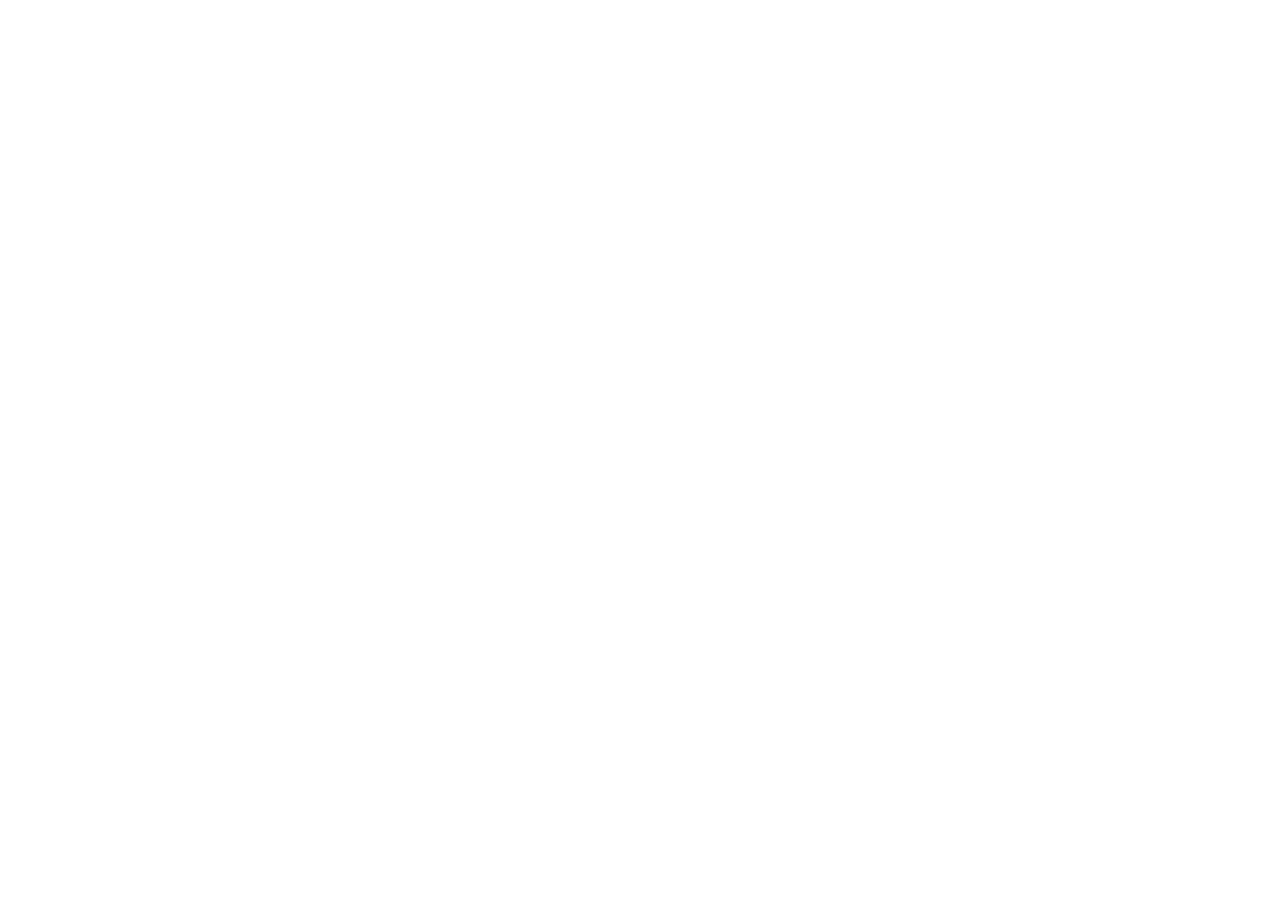
==== index.html @ 70357811 "docs: readme" ====
<!DOCTYPE html>
<html lang="pt-br">
  <head>
    <meta charset="UTF-8" />
    <meta http-equiv="X-UA-Compatible" content="IE=edge" />
    <meta name="viewport" content="width=device-width, initial-scale=1.0" />
    <title>lab javascript</title>
  </head>
  <body>
    <img src="" alt="">

  </body>
</html>
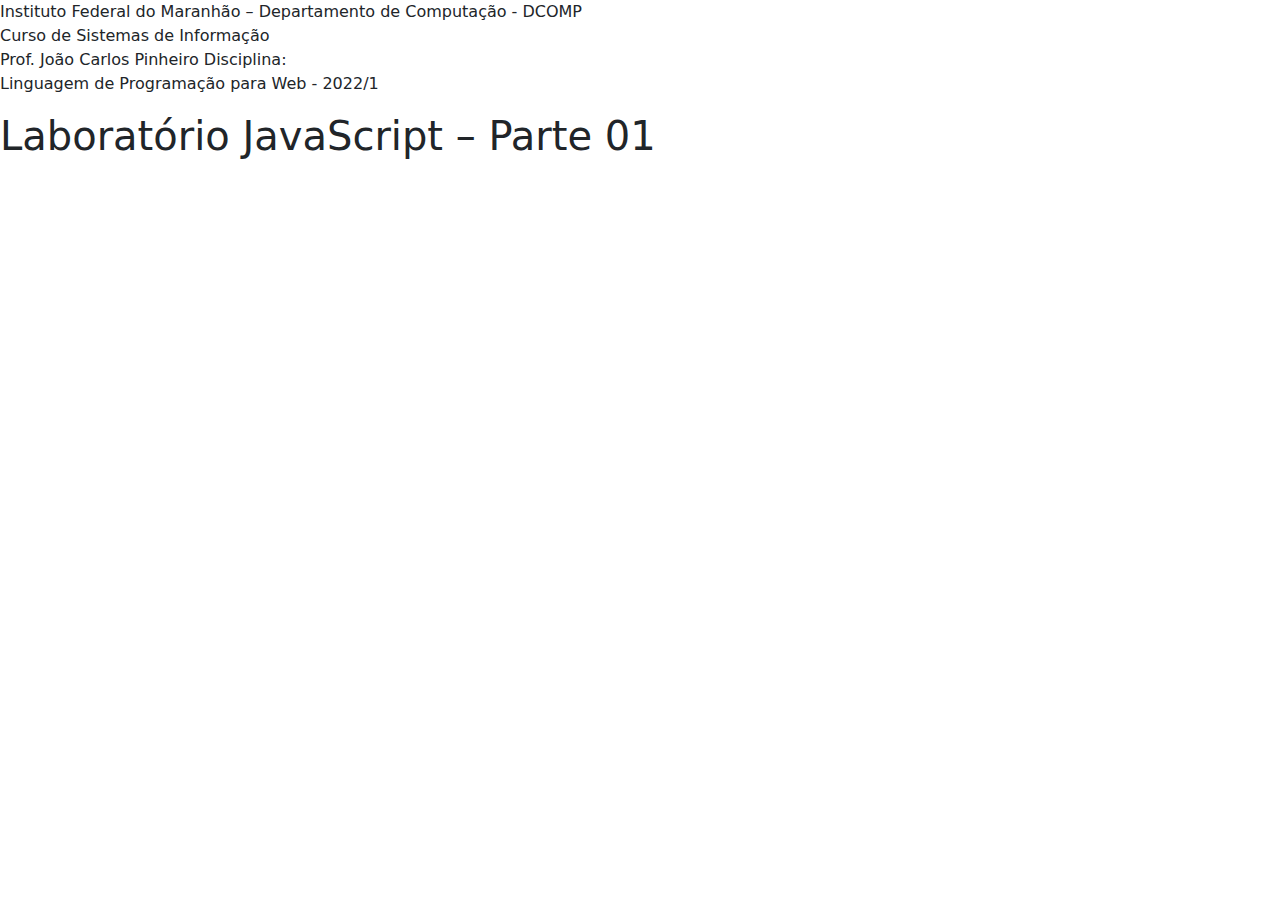
==== commit 1ba5987f: "create: header" ====
--- a/index.html
+++ b/index.html
@@ -4,10 +4,26 @@
     <meta charset="UTF-8" />
     <meta http-equiv="X-UA-Compatible" content="IE=edge" />
     <meta name="viewport" content="width=device-width, initial-scale=1.0" />
+    <link rel="stylesheet" href="css/main.css" />
     <title>lab javascript</title>
   </head>
   <body>
-    <img src="" alt="">
+    <div class="header">
+      <p>
+        Instituto Federal do Maranhão – Departamento de Computação - DCOMP <br />
+        Curso de Sistemas de Informação <br />
+        Prof. João Carlos Pinheiro Disciplina: <br />
+        Linguagem de Programação para Web - 2022/1
+      </p>
+      <h1>Laboratório JavaScript – Parte 01</h1>
+    </div>
 
+    <main class="ativ"></main>
+
+    <script>
+      alert('qual foi wtf');
+      confirm('vai ou nem?');
+      prompt('nome?');
+    </script>
   </body>
-</html>
+</html>--- a/css/main.css
+++ b/css/main.css
@@ -0,0 +1,8 @@
+/* o arquivo main contem todos arquivos .css necessarios para este projeto */
+
+@import url(bootstrap.min.css);
+@import url(config.css);
+@import url(global.css);
+@import url(custom.css);
+@import url(responsive.css);
+
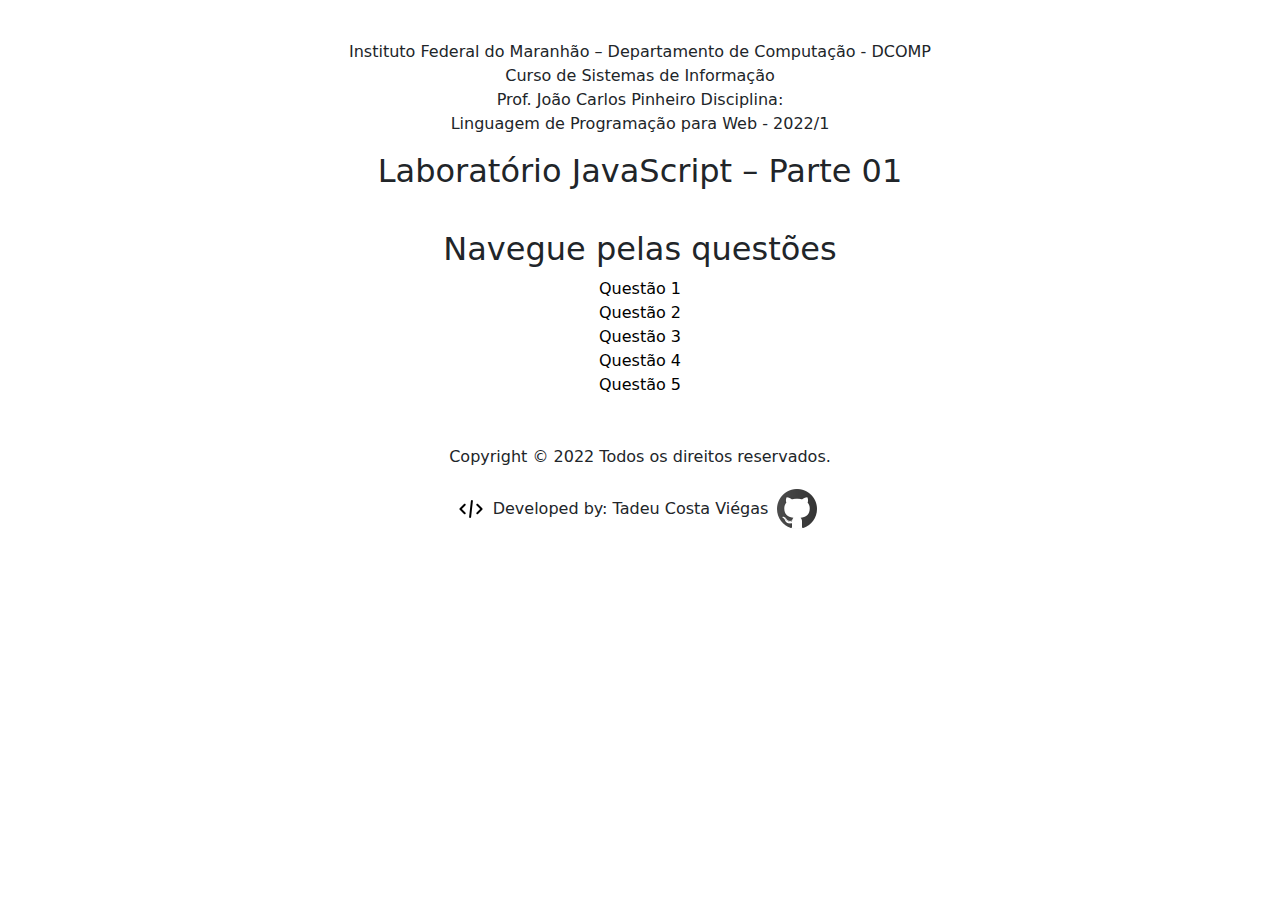
==== commit 06dcaa58: "Update: html css js" ====
--- a/index.html
+++ b/index.html
@@ -7,7 +7,9 @@
     <link rel="stylesheet" href="css/main.css" />
     <title>lab javascript</title>
   </head>
+
   <body>
+    <!--header-->
     <div class="header">
       <p>
         Instituto Federal do Maranhão – Departamento de Computação - DCOMP <br />
@@ -17,13 +19,36 @@
       </p>
       <h1>Laboratório JavaScript – Parte 01</h1>
     </div>
+    <!--//header-->
 
-    <main class="ativ"></main>
+    <!-- main -->
+    <main class="main">
+      <h1>Navegue pelas questões</h1>
+      <nav>
+        <ul">
+          <li><a href="questao01.html">Questão 1</a></li>
+          <li><a href="questao02.html">Questão 2</a></li>
+          <li><a href="questao03.html">Questão 3</a></li>
+          <li><a href="questao04.html">Questão 4</a></li>
+          <li><a href="questao05.html">Questão 5</a></li>
+        </ul>
+      </nav>
+    </main>
+    <!--//main-->
 
-    <script>
-      alert('qual foi wtf');
-      confirm('vai ou nem?');
-      prompt('nome?');
-    </script>
+    <!-- rodape -->
+    <footer class="footer mt-5">
+      <p>Copyright &copy; 2022 Todos os direitos reservados.</p>
+      <p class="eu">
+        <img src="img/icons.png" alt="" /> &nbsp;Developed by: Tadeu Costa
+        Viégas
+        <a href="https://github.com/TadeuViegas" target="_blank"
+          ><img src="img/github.png" alt=""
+        /></a>
+      </p>
+    </footer>
+    <!-- //rodape -->
+
+    <script src="js/bootstrap.min.js"></script>
   </body>
 </html>